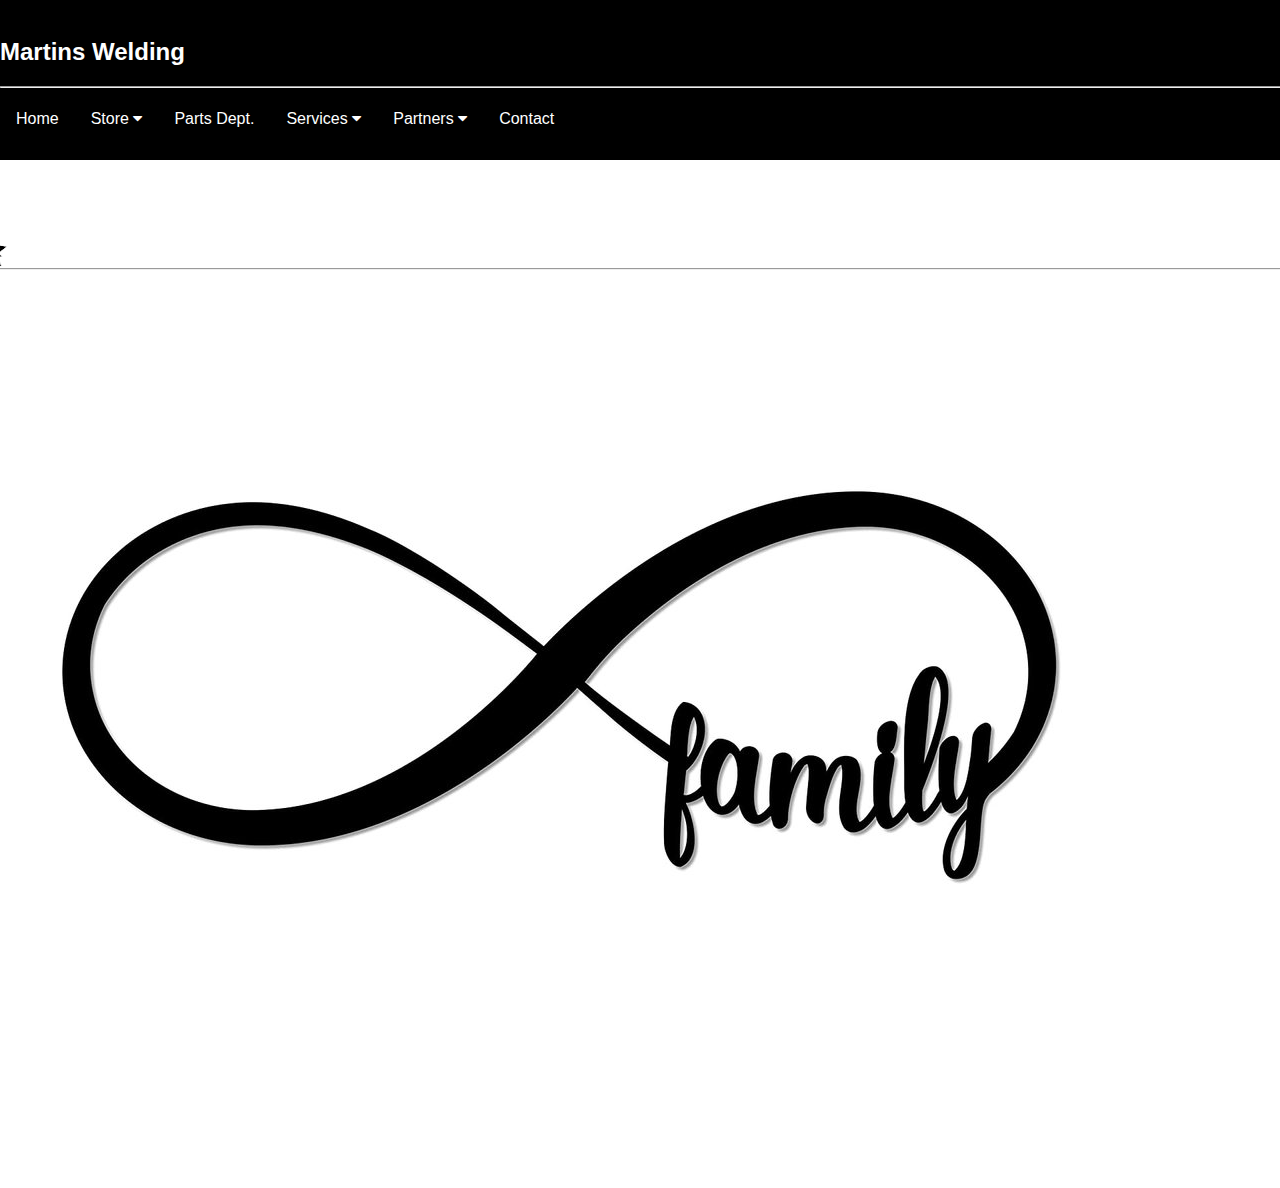
==== editable.html @ bea125e0 "Batch update" ====
<!DOCTYPE html><html class="" lang=""><head><script type="text/javascript" class="silex-json-styles" data-silex-static="">
    window.silex = window.silex || {}
    window.silex.data = {"site":{"width":1200},"pages":[{"id":"page-home","displayName":"Home","link":{"linkType":"LinkTypePage","href":"#!page-home"},"canDelete":true,"canProperties":true,"canMove":true,"canRename":true,"opened":false},{"id":"page-store","displayName":"Store","link":{"linkType":"LinkTypePage","href":"#!page-store"},"canDelete":true,"canRename":true,"canMove":true,"canProperties":true,"opened":false},{"id":"page-family-sign","displayName":"Family Sign","link":{"linkType":"LinkTypePage","href":"#!page-family-sign"},"canDelete":true,"canRename":true,"canMove":true,"canProperties":true,"opened":false}]}</script>
    <meta charset="UTF-8">
    <!-- generator meta tag -->
    <!-- leave this for stats and Silex version check -->
    <meta name="generator" content="Silex v2.2.13">
    <!-- End of generator meta tag -->
    <script type="text/javascript" src="https://editor.silex.me/static/2.12/jquery.js" data-silex-static=""></script>
    <script type="text/javascript" src="https://editor.silex.me/static/2.12/jquery-ui.js" data-silex-static="" data-silex-remove-publish=""></script>
    <script type="text/javascript" src="https://editor.silex.me/static/2.12/pageable.js" data-silex-static="" data-silex-remove-publish=""></script>
    <script type="text/javascript" src="https://editor.silex.me/static/2.12/front-end.js" data-silex-static=""></script>
    <link rel="stylesheet" href="https://editor.silex.me/static/2.12/normalize.css" data-silex-static="">
    <link rel="stylesheet" href="https://editor.silex.me/static/2.12/front-end.css" data-silex-static="">

    <style type="text/css" class="silex-style"></style>
    <script type="text/javascript" class="silex-script"></script>
    <style class="silex-inline-styles" type="text/css">.body-initial {background-color: rgba(255,255,255,1); position: static;}.silex-id-1649262897298-13 {width: 117px; min-height: 120px; background-color: rgb(255, 255, 255); position: absolute; top: 211px; left: 112px;}.silex-id-1649349719367-0 {width: 385px; min-height: 612px; background-color: rgb(255, 255, 255); position: absolute; top: 265px; left: 228px;}.silex-id-1649350604686-1 {width: 334px; height: 346px; position: absolute; top: 188px; left: 62px;}.silex-id-1649695277862-0 {width: 1361px; min-height: 259px; background-color: rgb(255, 255, 255); position: static;}.silex-id-1649695277862-1 {width: 1040px; min-height: 229px; background-color: transparent; position: absolute; top: 110px; left: -6px;}.silex-id-1649695277862-2 {width: 1314px; min-height: 36px; background-color: transparent; position: absolute; top: 260px; left: -6px;}@media only screen and (max-width: 480px) {.body-initial {background-color: rgba(0,0,0,1);}.silex-id-1649262897298-13 {min-height: 109px; top: 51px; left: -67px; width: 170px; background-color: transparent; border-width: 10px 10px 10px 10px; border-style: solid; opacity: 0.01; padding-left: 50px; padding-right: 100px; border-color: rgba(255,255,255,1); border-radius: 100px 100px 100px 100px;}}</style>
    <title></title>
    

    
<link href="https://fonts.googleapis.com/css?family=Roboto" rel="stylesheet" class="silex-custom-font"><meta name="viewport" content="width=device-width, initial-scale=1"><style type="text/css" class="silex-style-settings">.website-width {width: 1200px;}@media (min-width: 481px) {.silex-editor {min-width: 1400px;}}</style><style class="silex-prodotype-style" type="text/css" data-style-id="all-style">.text-element > .silex-element-content {font-family: 'Roboto', sans-serif;}@media only screen and (max-width: 480px) {.text-element > .silex-element-content {font-family: 'Roboto', sans-serif; font-size: 38px; color: #ffffff; background-color: #000000; column-rule-color: #ffffff; padding-left: 100px; border-color: #ffffff;}}</style></head>

<body data-silex-id="body-initial" class="body-initial all-style enable-mobile prevent-resizable prevent-selectable editable-style silex-runtime" data-silex-type="container-element" style="">
    









    
    
    
















<header data-silex-type="html-element" class="editable-style html-element silex-id-1649262897298-13 hide-on-desktop" data-silex-id="silex-id-1649262897298-13" style=""><div class="silex-element-content">


<meta name="viewport" content="width=device-width, initial-scale=1">
<style>body {font-family: 'Lato', sans-serif;}.overlay {height: 100%; width: 0; position: fixed; z-index: 1; top: 0; left: 1; background-color: rgba(0,0,0, 0.9); overflow-x: hidden; transition: 0.5s;}.overlay-content {position: relative; top: 95%; width: 100%; text-align: center; margin-top: 30px;}.overlay a {padding: 8px; text-decoration: none; font-size: 36px; color: #FFFFFF; display: block; transition: 0.3s;}.overlay a:hover, .overlay a:focus {color: #f1f1f1;}.overlay .closebtn {position: absolute; top: 20px; right: 45px; font-size: 60px;}@media screen and (max-height: 450px) {.overlay a {font-size: 20px;}.overlay .closebtn {font-size: 40px; top: 15px; right: 35px;}}</style>



<div id="myNav" class="overlay">
  <a href="javascript:void(0)" class="closebtn" onclick="closeNav()">×</a>
  <div class="overlay-content">
    <a href="home">Home</a>
 </div>
  


<meta name="viewport" content="width=device-width, initial-scale=1">
<style>.dropbtn {background-color: #04AA6D; color: white; padding: 16px; font-size: 16px; border: none;}.dropdown {position: relative; display: inline-block;}.dropdown-content {display: none; position: absolute; background-color: #f1f1f1; min-width: 160px; box-shadow: 0px 8px 16px 0px rgba(0,0,0,0.2); z-index: 1;}.dropdown-content a {color: black; padding: 12px 16px; text-decoration: none; display: block;}.dropdown-content a:hover {background-color: #ddd;}.dropdown:hover .dropdown-content {display: block;}.dropdown:hover .dropbtn {background-color: #3e8e41;}</style>




<div class="dropdown">
  <button class="dropbtn">Dropdown</button>
  <div class="dropdown-content">
    <a href="#">Link 1</a>
    <a href="#">Link 2</a>
    <a href="#">Link 3</a>
  </div>
</div>




    <a href="#">Clients</a>
    <a href="#">Contact</a>
  </div>


<span style="color: #FFFFFF" <="" span="">

<span style="font-size:45px;cursor:pointer" <onclick="openNav()">☰</span>
<span style="font-size:28px"><center>Martin's Welding<p></p>


<script type="text/javascript">
function openNav() {
  document.getElementById("myNav").style.width = "100%";
}

function closeNav() {
  document.getElementById("myNav").style.width = "0%";
}
</script>
     

</center></span></span></div></header><div data-silex-type="html-element" class="editable-style html-element silex-id-1649349719367-0 page-store paged-element" data-silex-id="silex-id-1649349719367-0" style=""><div class="silex-element-content">


<style>.card {box-shadow: 0 4px 8px 0 rgba(0, 0, 0, 0.2); max-width: 300px; margin: auto; text-align: center; font-family: arial;}.price {color: grey; font-size: 22px;}.sale {color: ;font-size: 22px;}.card button {border: none; outline: 0; padding: 12px; color: white; background-color: #000; text-align: center; cursor: pointer; width: 100%; font-size: 18px;}.card button:hover {opacity: 0.7;}</style>




<div class="card">
  <img src="https://images.squarespace-cdn.com/content/v1/619731bbe966c40d7c1bdeaa/1640937437566-KFX7D7UYB12ZNIE8SECX/71iDHUXjX9L._SL1500_.jpg?format=1000w" alt="Denim Jeans" style="width:100%">

  <h2>Family Sign</h2>
  
  <p class="price">$35.00</p>
  <p><button>Add to Cart</button></p>
</div>


</div></div><div data-silex-type="image-element" class="editable-style image-element silex-id-1649350604686-1 page-family-sign paged-element" data-silex-id="silex-id-1649350604686-1" style=""><img src="71iDHUXjX9L._SL1500_.jpg"></div><div data-silex-type="html-element" class="editable-style html-element silex-id-1649695277862-0 page-home paged-element hide-on-mobile" data-silex-id="silex-id-1649695277862-0" style=""><div class="silex-element-content">

<header style="background-color:black;">
style="text-color:white;"&gt;
<h2 style="color:white;">Martins Welding</h2>
<hr <="" body="">











<meta name="viewport" content="width=device-width, initial-scale=1">
<link rel="stylesheet" href="https://cdnjs.cloudflare.com/ajax/libs/font-awesome/4.7.0/css/font-awesome.min.css">
<style>body {font-family: Arial, Helvetica, sans-serif; margin: 0;}.navbar {overflow: hidden; background-color: #000000;}.navbar a {float: left; font-size: 16px; color: white; text-align: center; padding: 14px 16px; text-decoration: none;}.subnav {float: left; overflow: hidden;}.subnav .subnavbtn {font-size: 16px; border: none; outline: none; color: white; padding: 14px 16px; background-color: inherit; font-family: inherit; margin: 0;}.navbar a:hover, .subnav:hover .subnavbtn {background-color: grey;}.subnav-content {display: none; position: absolute; left: 0; background-color: grey; width: 100%; z-index: 1;}.subnav-content a {float: center; color: white; text-decoration: none;}.subnav-content a:hover {background-color: #eee; color: black;}.subnav:hover .subnav-content {display: block;}</style>



<div class="navbar">
  <a href="home">Home</a>
  <div class="subnav">
    <button class="subnavbtn">Store <i class="fa fa-caret-down"></i></button>
    <div class="subnav-content">
      <a href="signs">Signs</a>
      <a href="custom-signs">Custom Signs</a>
      <a href="yard-decor">Yard Decor</a>
      <a href="fire-pits/rings">Fire Pits/Rings</a>  
      <a href="gift-cards">Gift Cards</a>
      <a href="shop-by-holiday">Shop By Holiday</a>
    </div>
  </div> 
<div class="navbar">
  <a href="parts-dept">Parts Dept.</a>
  <div class="subnav">
    <button class="subnavbtn">Services <i class="fa fa-caret-down"></i></button>
    <div class="subnav-content">
      <a href="#bring">Bring</a>
      <a href="#deliver">Deliver</a>
      <a href="#package">Package</a>
      <a href="#express">Express</a>
    </div>
  </div> 
  <div class="subnav">
    <button class="subnavbtn">Partners <i class="fa fa-caret-down"></i></button>
    <div class="subnav-content">
      <a href="#link1">Link 1</a>
      <a href="#link2">Link 2</a>
      <a href="#link3">Link 3</a>
      <a href="#link4">Link 4</a>
    </div>
  </div>
  <a href="#contact">Contact</a>
</div>







9







<meta name="viewport" content="width=device-width, initial-scale=1">
<style>* {box-sizing: border-box;}body {font-family: Verdana, sans-serif; margin: 0;}.mySlides {display: none;}img {vertical-align: middle;}.slideshow-container {max-width: 1000px; position: relative; margin: auto;}.prev, .next {cursor: pointer; position: absolute; top: 50%; width: auto; padding: 16px; margin-top: -22px; color: white; font-weight: bold; font-size: 18px; transition: 0.6s ease; border-radius: 0 3px 3px 0; user-select: none;}.next {right: 0; border-radius: 3px 0 0 3px;}.prev:hover, .next:hover {background-color: rgba(0,0,0,0.8);}.text {color: #f2f2f2; font-size: 15px; padding: 8px 12px; position: absolute; bottom: 8px; width: 100%; text-align: center;}.numbertext {color: #f2f2f2; font-size: 12px; padding: 8px 12px; position: absolute; top: 0;}.dot {cursor: pointer; height: 15px; width: 15px; margin: 0 2px; background-color: #bbb; border-radius: 50%; display: inline-block; transition: background-color 0.6s ease;}.active, .dot:hover {background-color: #717171;}.fade {animation-name: fade; animation-duration: 1.5s;}@keyframes fade { 
  from {opacity: .4;} 
  to {opacity: 1;} 
}@media only screen and (max-width: 300px) {.prev, .next,.text {font-size: 11px;}}</style>




 
</div></header></div></div><div data-silex-type="html-element" class="editable-style html-element silex-id-1649695277862-1 page-home paged-element" data-silex-id="silex-id-1649695277862-1" style=""><div class="silex-element-content"><marquee scrollamount="3" direction="right" behavior="scroll">
            <img src="images-removebg-preview.png">
        </marquee>    
</div></div><div data-silex-type="html-element" class="editable-style html-element silex-id-1649695277862-2 page-home paged-element" data-silex-id="silex-id-1649695277862-2" style=""><div class="silex-element-content"><hr style="width:100%;text-align:center;margin-center:0"></div></div></body></html>
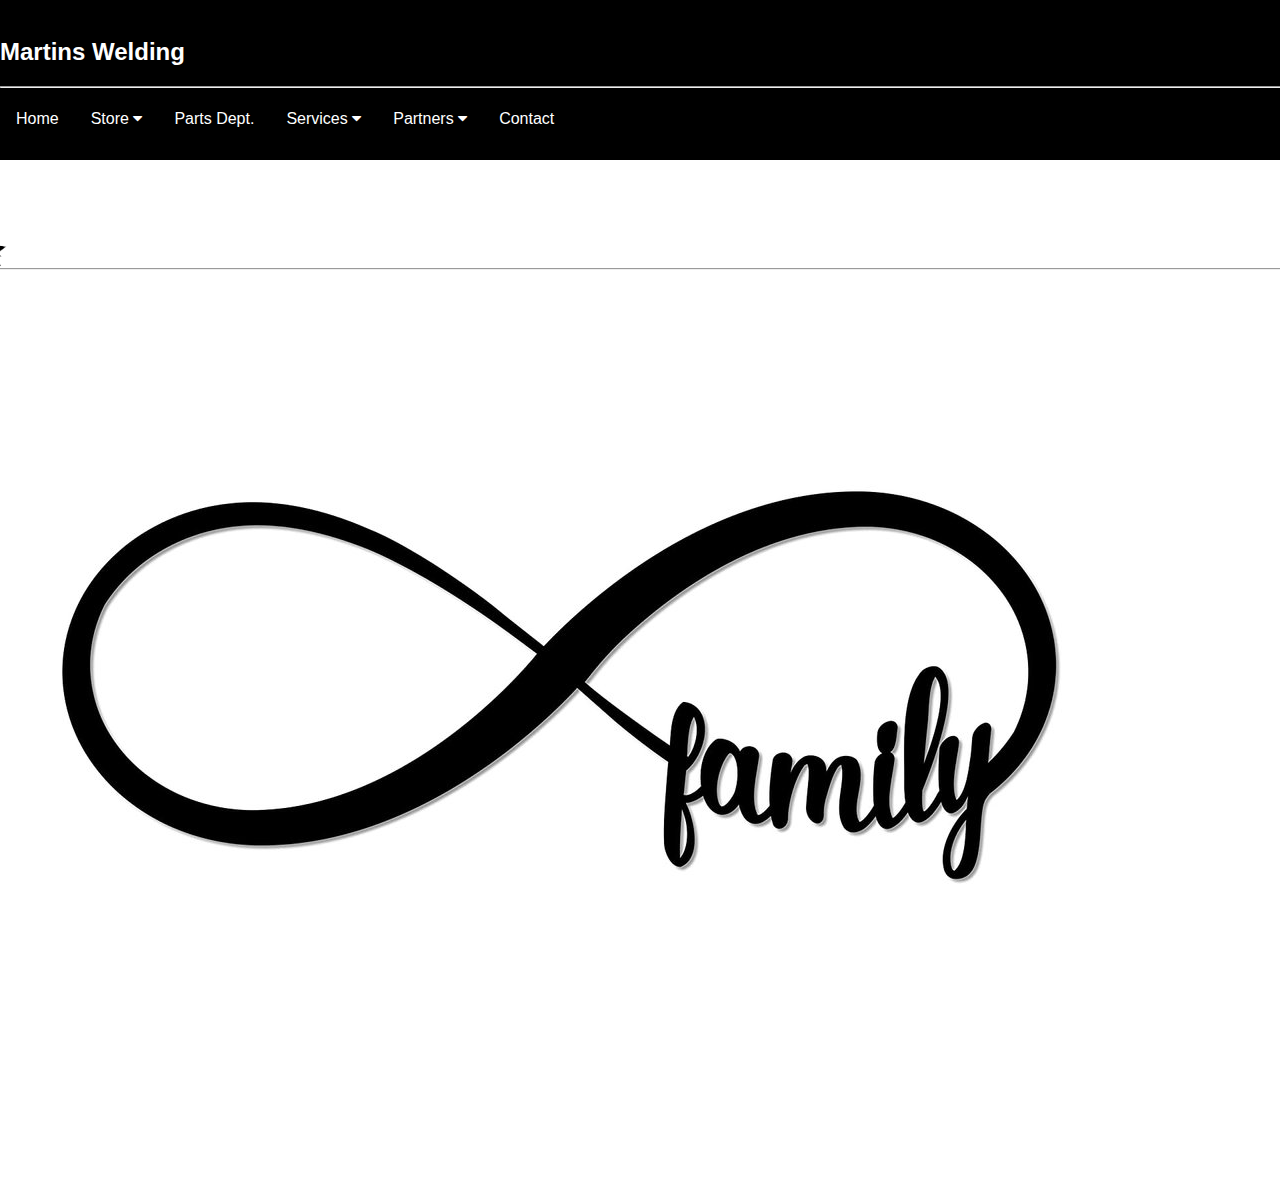
==== commit a33639d6: "Batch update" ====
--- a/editable.html
+++ b/editable.html
@@ -15,7 +15,7 @@
 
     <style type="text/css" class="silex-style"></style>
     <script type="text/javascript" class="silex-script"></script>
-    <style class="silex-inline-styles" type="text/css">.body-initial {background-color: rgba(255,255,255,1); position: static;}.silex-id-1649262897298-13 {width: 117px; min-height: 120px; background-color: rgb(255, 255, 255); position: absolute; top: 211px; left: 112px;}.silex-id-1649349719367-0 {width: 385px; min-height: 612px; background-color: rgb(255, 255, 255); position: absolute; top: 265px; left: 228px;}.silex-id-1649350604686-1 {width: 334px; height: 346px; position: absolute; top: 188px; left: 62px;}.silex-id-1649695277862-0 {width: 1361px; min-height: 259px; background-color: rgb(255, 255, 255); position: static;}.silex-id-1649695277862-1 {width: 1040px; min-height: 229px; background-color: transparent; position: absolute; top: 110px; left: -6px;}.silex-id-1649695277862-2 {width: 1314px; min-height: 36px; background-color: transparent; position: absolute; top: 260px; left: -6px;}@media only screen and (max-width: 480px) {.body-initial {background-color: rgba(0,0,0,1);}.silex-id-1649262897298-13 {min-height: 109px; top: 51px; left: -67px; width: 170px; background-color: transparent; border-width: 10px 10px 10px 10px; border-style: solid; opacity: 0.01; padding-left: 50px; padding-right: 100px; border-color: rgba(255,255,255,1); border-radius: 100px 100px 100px 100px;}}</style>
+    <style class="silex-inline-styles" type="text/css">.body-initial {background-color: rgba(255,255,255,1); position: static;}.silex-id-1649262897298-13 {width: 117px; min-height: 120px; background-color: rgb(255, 255, 255); position: absolute; top: 211px; left: 112px;}.silex-id-1649349719367-0 {width: 385px; min-height: 612px; background-color: rgb(255, 255, 255); position: absolute; top: 265px; left: 228px;}.silex-id-1649350604686-1 {width: 334px; height: 346px; position: absolute; top: 188px; left: 62px;}.silex-id-1649695277862-0 {width: 1324px; min-height: 259px; background-color: rgb(255, 255, 255); position: static;}.silex-id-1649695277862-1 {width: 1040px; min-height: 229px; background-color: transparent; position: absolute; top: 110px; left: -6px;}.silex-id-1649695277862-2 {width: 1314px; min-height: 36px; background-color: transparent; position: absolute; top: 260px; left: -6px;}@media only screen and (max-width: 480px) {.body-initial {background-color: rgba(0,0,0,1);}.silex-id-1649262897298-13 {min-height: 109px; top: 51px; left: -67px; width: 170px; background-color: transparent; border-width: 10px 10px 10px 10px; border-style: solid; opacity: 0.01; padding-left: 50px; padding-right: 100px; border-color: rgba(255,255,255,1); border-radius: 100px 100px 100px 100px;}}</style>
     <title></title>
     
 
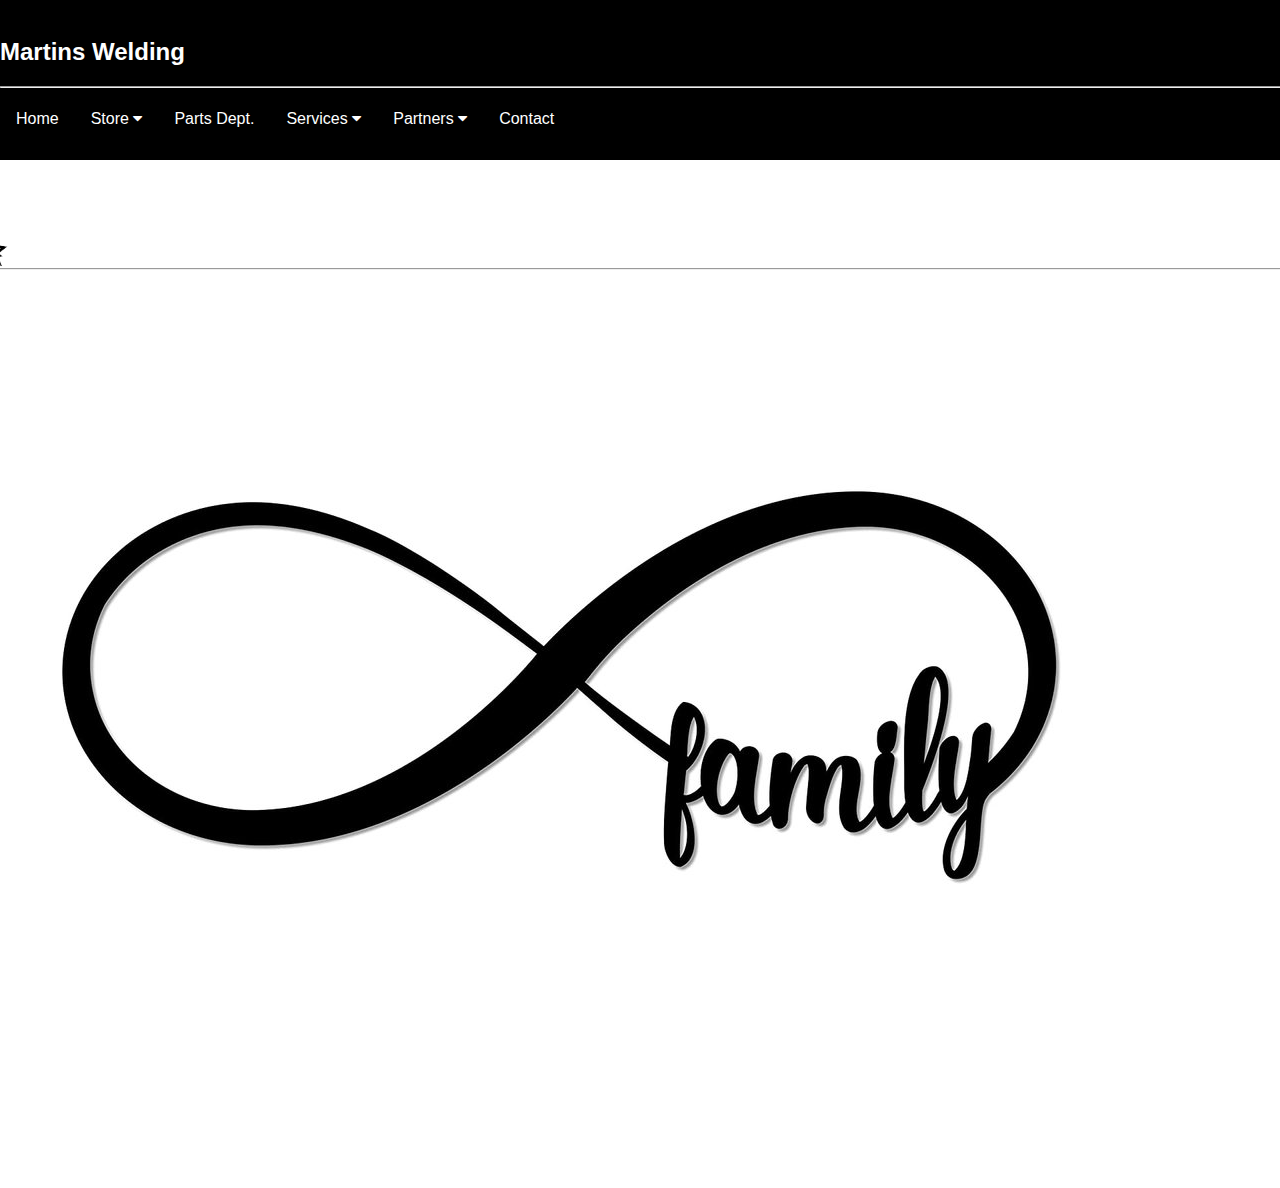
==== commit 6877edff: "Batch update" ====
--- a/editable.html
+++ b/editable.html
@@ -15,7 +15,7 @@
 
     <style type="text/css" class="silex-style"></style>
     <script type="text/javascript" class="silex-script"></script>
-    <style class="silex-inline-styles" type="text/css">.body-initial {background-color: rgba(255,255,255,1); position: static;}.silex-id-1649262897298-13 {width: 117px; min-height: 120px; background-color: rgb(255, 255, 255); position: absolute; top: 211px; left: 112px;}.silex-id-1649349719367-0 {width: 385px; min-height: 612px; background-color: rgb(255, 255, 255); position: absolute; top: 265px; left: 228px;}.silex-id-1649350604686-1 {width: 334px; height: 346px; position: absolute; top: 188px; left: 62px;}.silex-id-1649695277862-0 {width: 1324px; min-height: 259px; background-color: rgb(255, 255, 255); position: static;}.silex-id-1649695277862-1 {width: 1040px; min-height: 229px; background-color: transparent; position: absolute; top: 110px; left: -6px;}.silex-id-1649695277862-2 {width: 1314px; min-height: 36px; background-color: transparent; position: absolute; top: 260px; left: -6px;}@media only screen and (max-width: 480px) {.body-initial {background-color: rgba(0,0,0,1);}.silex-id-1649262897298-13 {min-height: 109px; top: 51px; left: -67px; width: 170px; background-color: transparent; border-width: 10px 10px 10px 10px; border-style: solid; opacity: 0.01; padding-left: 50px; padding-right: 100px; border-color: rgba(255,255,255,1); border-radius: 100px 100px 100px 100px;}}</style>
+    <style class="silex-inline-styles" type="text/css">.body-initial {background-color: rgba(255,255,255,1); position: static;}.silex-id-1649262897298-13 {width: 117px; min-height: 120px; background-color: rgb(255, 255, 255); position: absolute; top: 211px; left: 112px;}.silex-id-1649349719367-0 {width: 385px; min-height: 612px; background-color: rgb(255, 255, 255); position: absolute; top: 265px; left: 228px;}.silex-id-1649350604686-1 {width: 334px; height: 346px; position: absolute; top: 188px; left: 62px;}.silex-id-1649695277862-0 {width: 1376px; min-height: 259px; background-color: rgb(255, 255, 255); position: static;}.silex-id-1649695277862-1 {width: 1040px; min-height: 229px; background-color: transparent; position: absolute; top: 110px; left: -6px;}.silex-id-1649695277862-2 {width: 1314px; min-height: 36px; background-color: transparent; position: absolute; top: 260px; left: -6px;}@media only screen and (max-width: 480px) {.body-initial {background-color: rgba(0,0,0,1);}.silex-id-1649262897298-13 {min-height: 109px; top: 51px; left: -67px; width: 170px; background-color: transparent; border-width: 10px 10px 10px 10px; border-style: solid; opacity: 0.01; padding-left: 50px; padding-right: 100px; border-color: rgba(255,255,255,1); border-radius: 100px 100px 100px 100px;}}</style>
     <title></title>
     
 
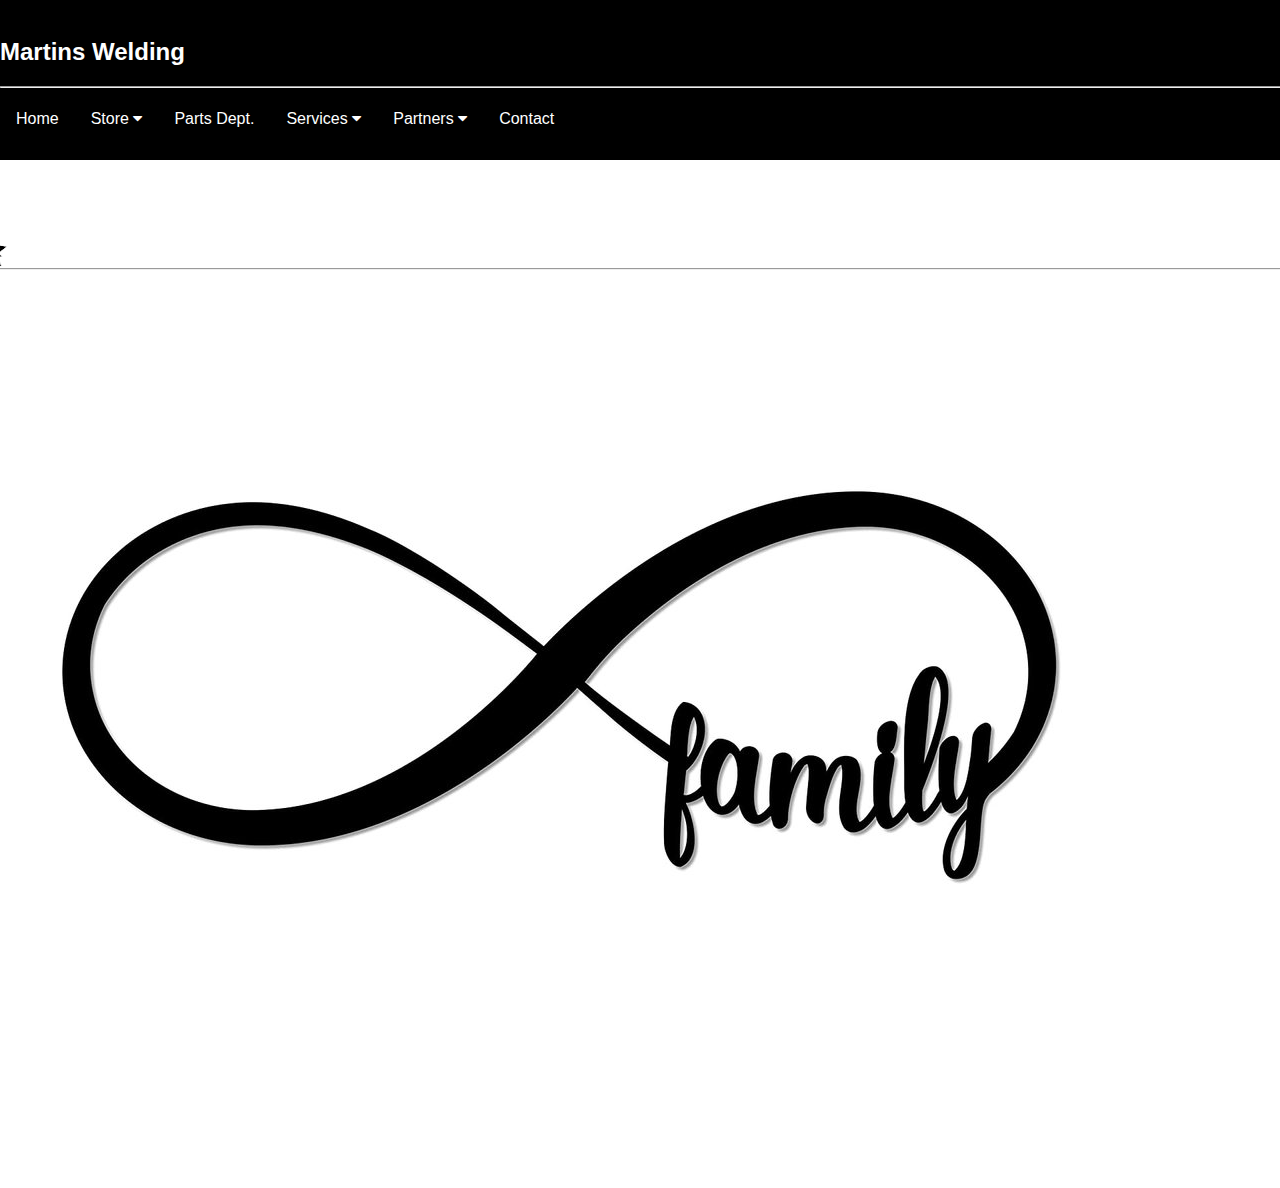
==== commit 97128a05: "Batch update" ====
--- a/editable.html
+++ b/editable.html
@@ -15,7 +15,7 @@
 
     <style type="text/css" class="silex-style"></style>
     <script type="text/javascript" class="silex-script"></script>
-    <style class="silex-inline-styles" type="text/css">.body-initial {background-color: rgba(255,255,255,1); position: static;}.silex-id-1649262897298-13 {width: 117px; min-height: 120px; background-color: rgb(255, 255, 255); position: absolute; top: 211px; left: 112px;}.silex-id-1649349719367-0 {width: 385px; min-height: 612px; background-color: rgb(255, 255, 255); position: absolute; top: 265px; left: 228px;}.silex-id-1649350604686-1 {width: 334px; height: 346px; position: absolute; top: 188px; left: 62px;}.silex-id-1649695277862-0 {width: 1376px; min-height: 259px; background-color: rgb(255, 255, 255); position: static;}.silex-id-1649695277862-1 {width: 1040px; min-height: 229px; background-color: transparent; position: absolute; top: 110px; left: -6px;}.silex-id-1649695277862-2 {width: 1314px; min-height: 36px; background-color: transparent; position: absolute; top: 260px; left: -6px;}@media only screen and (max-width: 480px) {.body-initial {background-color: rgba(0,0,0,1);}.silex-id-1649262897298-13 {min-height: 109px; top: 51px; left: -67px; width: 170px; background-color: transparent; border-width: 10px 10px 10px 10px; border-style: solid; opacity: 0.01; padding-left: 50px; padding-right: 100px; border-color: rgba(255,255,255,1); border-radius: 100px 100px 100px 100px;}}</style>
+    <style class="silex-inline-styles" type="text/css">.body-initial {background-color: rgba(255,255,255,1); position: static;}.silex-id-1649262897298-13 {width: 117px; min-height: 120px; background-color: rgb(255, 255, 255); position: absolute; top: 211px; left: 112px;}.silex-id-1649349719367-0 {width: 385px; min-height: 612px; background-color: rgb(255, 255, 255); position: absolute; top: 265px; left: 228px;}.silex-id-1649350604686-1 {width: 334px; height: 346px; position: absolute; top: 188px; left: 62px;}.silex-id-1649695277862-0 {width: 1367px; min-height: 259px; background-color: rgb(255, 255, 255); position: static;}.silex-id-1649695277862-1 {width: 1040px; min-height: 229px; background-color: transparent; position: absolute; top: 110px; left: -6px;}.silex-id-1649695277862-2 {width: 1314px; min-height: 36px; background-color: transparent; position: absolute; top: 260px; left: -6px;}@media only screen and (max-width: 480px) {.body-initial {background-color: rgba(0,0,0,1);}.silex-id-1649262897298-13 {min-height: 109px; top: 51px; left: -67px; width: 170px; background-color: transparent; border-width: 10px 10px 10px 10px; border-style: solid; opacity: 0.01; padding-left: 50px; padding-right: 100px; border-color: rgba(255,255,255,1); border-radius: 100px 100px 100px 100px;}}</style>
     <title></title>
     
 
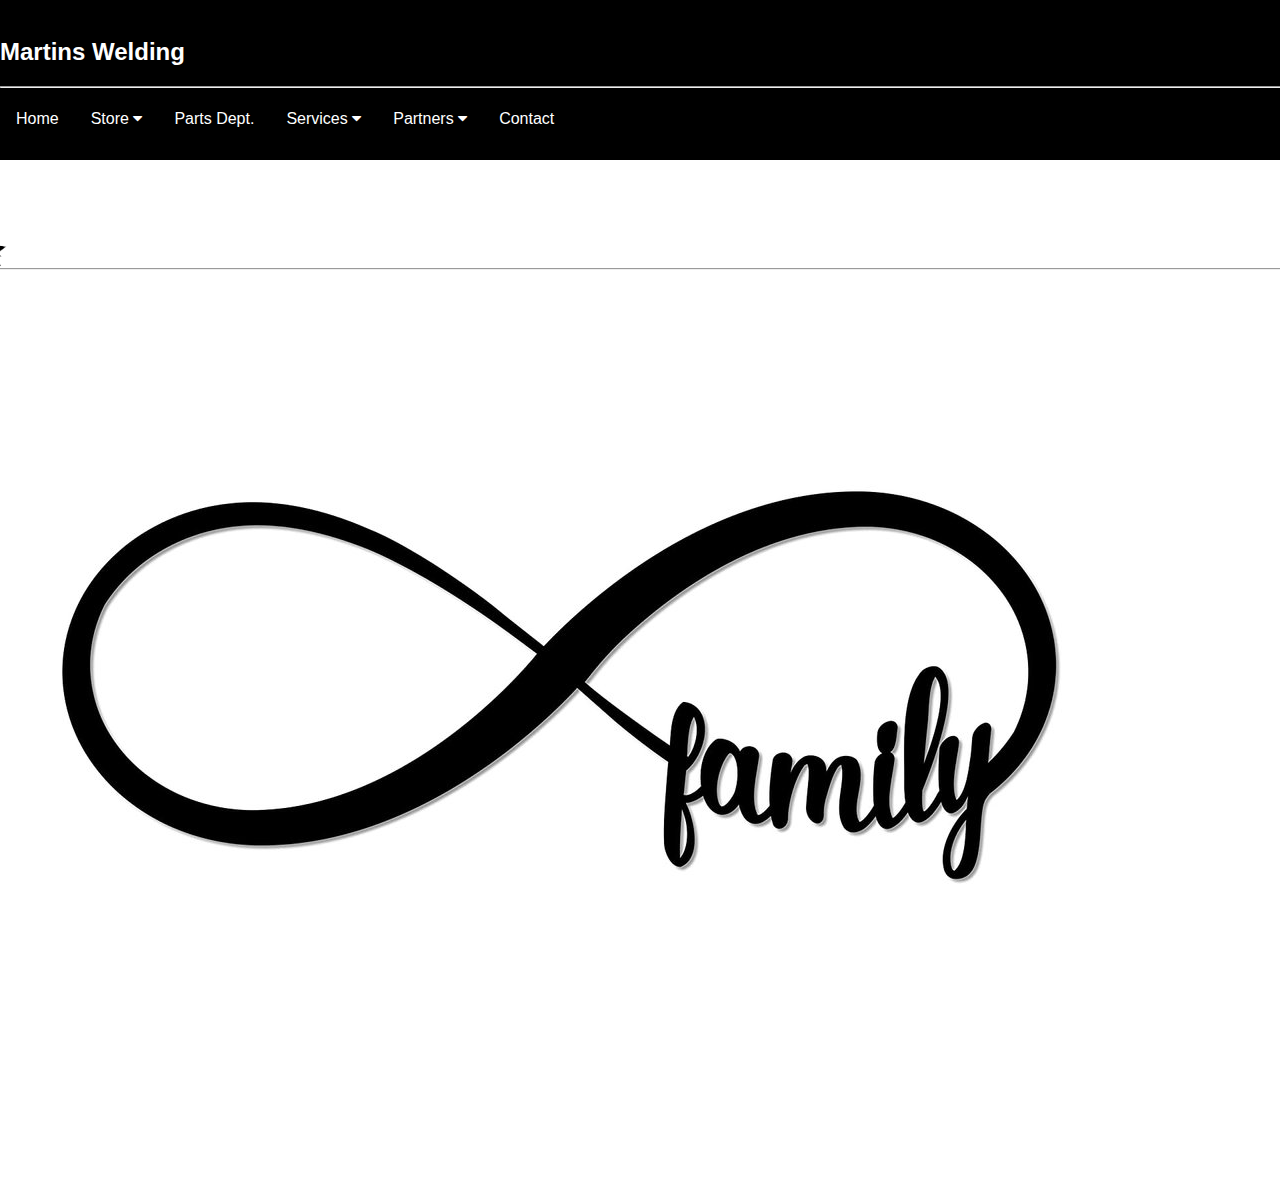
==== commit d80f7c1f: "Batch update" ====
--- a/editable.html
+++ b/editable.html
@@ -15,7 +15,7 @@
 
     <style type="text/css" class="silex-style"></style>
     <script type="text/javascript" class="silex-script"></script>
-    <style class="silex-inline-styles" type="text/css">.body-initial {background-color: rgba(255,255,255,1); position: static;}.silex-id-1649262897298-13 {width: 117px; min-height: 120px; background-color: rgb(255, 255, 255); position: absolute; top: 211px; left: 112px;}.silex-id-1649349719367-0 {width: 385px; min-height: 612px; background-color: rgb(255, 255, 255); position: absolute; top: 265px; left: 228px;}.silex-id-1649350604686-1 {width: 334px; height: 346px; position: absolute; top: 188px; left: 62px;}.silex-id-1649695277862-0 {width: 1367px; min-height: 259px; background-color: rgb(255, 255, 255); position: static;}.silex-id-1649695277862-1 {width: 1040px; min-height: 229px; background-color: transparent; position: absolute; top: 110px; left: -6px;}.silex-id-1649695277862-2 {width: 1314px; min-height: 36px; background-color: transparent; position: absolute; top: 260px; left: -6px;}@media only screen and (max-width: 480px) {.body-initial {background-color: rgba(0,0,0,1);}.silex-id-1649262897298-13 {min-height: 109px; top: 51px; left: -67px; width: 170px; background-color: transparent; border-width: 10px 10px 10px 10px; border-style: solid; opacity: 0.01; padding-left: 50px; padding-right: 100px; border-color: rgba(255,255,255,1); border-radius: 100px 100px 100px 100px;}}</style>
+    <style class="silex-inline-styles" type="text/css">.body-initial {background-color: rgba(255,255,255,1); position: static;}.silex-id-1649262897298-13 {width: 117px; min-height: 120px; background-color: rgb(255, 255, 255); position: absolute; top: 211px; left: 112px;}.silex-id-1649349719367-0 {width: 385px; min-height: 612px; background-color: rgb(255, 255, 255); position: absolute; top: 265px; left: 228px;}.silex-id-1649350604686-1 {width: 334px; height: 346px; position: absolute; top: 188px; left: 62px;}.silex-id-1649695277862-0 {width: 1364px; min-height: 259px; background-color: rgb(255, 255, 255); position: static;}.silex-id-1649695277862-1 {width: 1040px; min-height: 229px; background-color: transparent; position: absolute; top: 110px; left: -6px;}.silex-id-1649695277862-2 {width: 1368px; min-height: 36px; background-color: transparent; position: absolute; top: 260px; left: -6px;}@media only screen and (max-width: 480px) {.body-initial {background-color: rgba(0,0,0,1);}.silex-id-1649262897298-13 {min-height: 109px; top: 51px; left: -67px; width: 170px; background-color: transparent; border-width: 10px 10px 10px 10px; border-style: solid; opacity: 0.01; padding-left: 50px; padding-right: 100px; border-color: rgba(255,255,255,1); border-radius: 100px 100px 100px 100px;}}</style>
     <title></title>
     
 
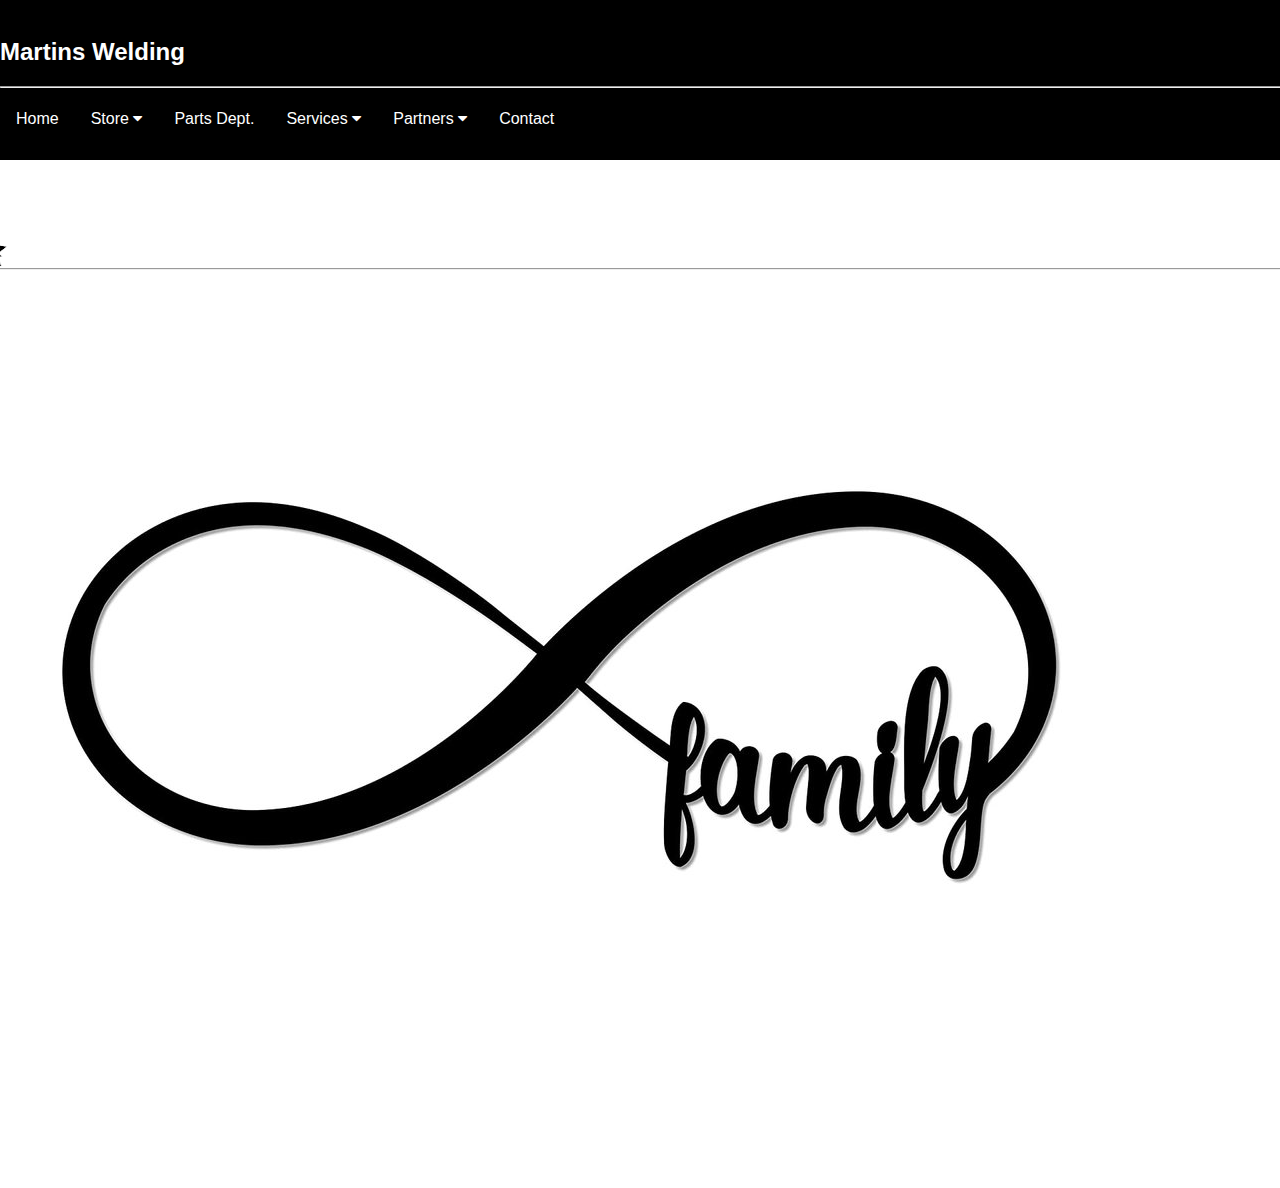
==== commit 817844c2: "Batch update" ====
--- a/editable.html
+++ b/editable.html
@@ -209,7 +209,7 @@
 
 
  
-</div></header></div></div><div data-silex-type="html-element" class="editable-style html-element silex-id-1649695277862-1 page-home paged-element" data-silex-id="silex-id-1649695277862-1" style=""><div class="silex-element-content"><marquee scrollamount="3" direction="right" behavior="scroll">
+</div></header></div></div><div data-silex-type="html-element" class="editable-style html-element silex-id-1649695277862-1 page-home paged-element hide-on-mobile" data-silex-id="silex-id-1649695277862-1" style=""><div class="silex-element-content"><marquee scrollamount="3" direction="right" behavior="scroll">
             <img src="images-removebg-preview.png">
         </marquee>    
-</div></div><div data-silex-type="html-element" class="editable-style html-element silex-id-1649695277862-2 page-home paged-element" data-silex-id="silex-id-1649695277862-2" style=""><div class="silex-element-content"><hr style="width:100%;text-align:center;margin-center:0"></div></div></body></html>+</div></div><div data-silex-type="html-element" class="editable-style html-element silex-id-1649695277862-2 page-home paged-element hide-on-mobile" data-silex-id="silex-id-1649695277862-2" style=""><div class="silex-element-content"><hr style="width:100%;text-align:center;margin-center:0"></div></div></body></html>